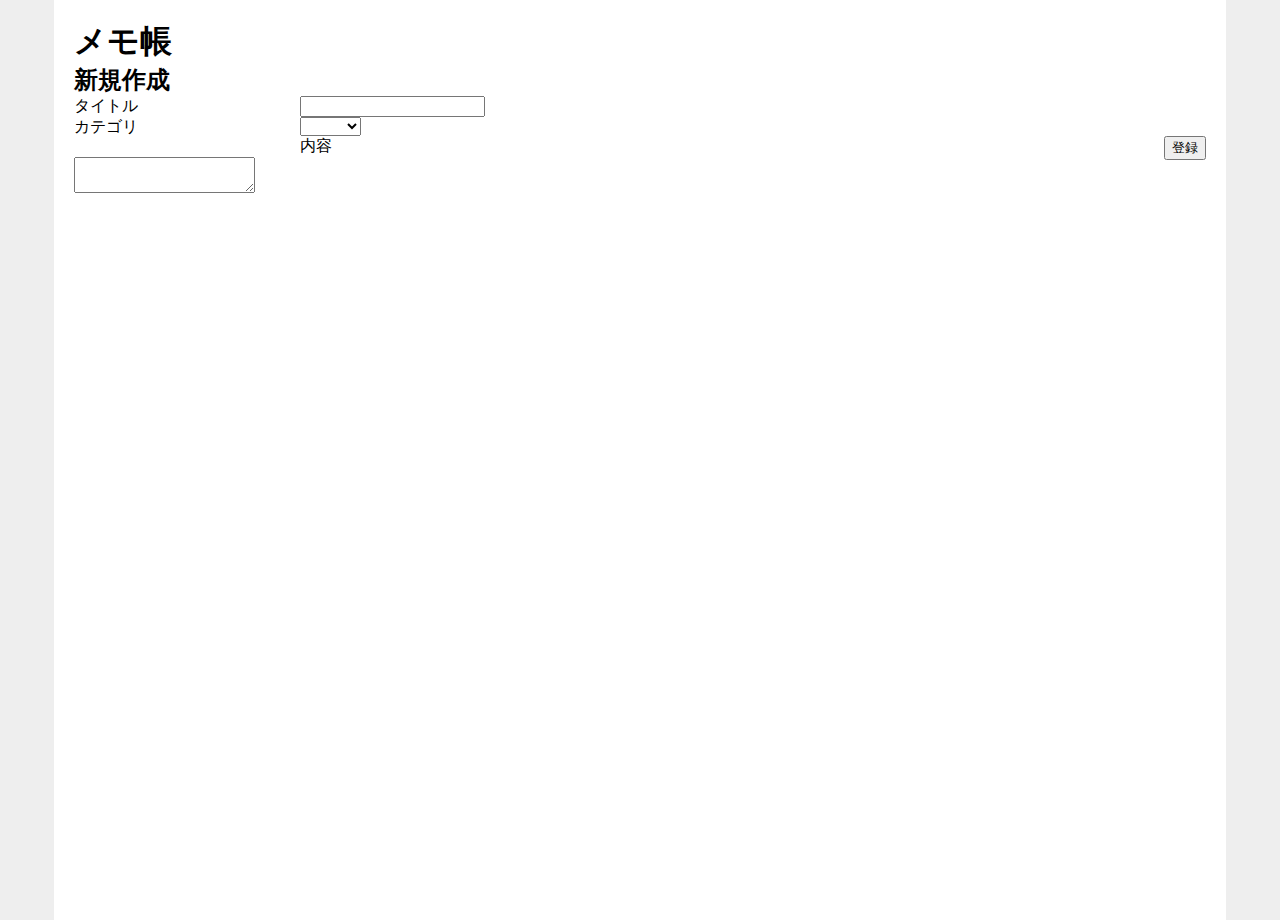
==== notepad/src/create.html @ fe3b6164 "in progress" ====
<!DOCTYPE html>
<html>
<head>
  <meta charset="utf-8">
  <link rel="stylesheet" href="base.css">
  <link rel="stylesheet" href="form.css">
</head>
<title>メモ帳</title>
<body>
<div id="wrapper">
<div id="container">

<h1>メモ帳</h1>

<h2>新規作成</h2>

<form action="./save.php" method="post">
<dl>
  <dt><label for="title">タイトル</label></dt>
  <dd><input type="text" id="title" name="title" /></dd>

  <dt><label for="category">カテゴリ</label></dt>
  <dd>
    <select id="category" name="category">
      <option value="TODO">TODO</option>
      <option value="NOTE">NOTE</option>
      <option value="" selected></option>
    </select>
  </dd>

  <dt><label for="content">内容</label></dt>
  <dd><textarea id="content" name="content"></textarea></dd>
</dl>
<div class="button">
  <input type="submit" value="登録" />
</div>
</form>

</div>
</div>
</body>
</html>
---- notepad/src/base.css ----
html, body, div, dl, dt, dd, h1, h2, form {
  margin: 0;
  padding: 0;
  float: none;
}

html, body {
  width: 100%;
  height: 100%;
  background-color: #eee;
}

#wrapper {
  width: 90%;
  height: 100%; 
  margin: 0 auto;
  padding: 10px;
  text-align: center;
  background-color: #fff;
}

#container {
  padding: 10px;
  text-align: left;
}
---- notepad/src/form.css ----
dt {
  width: 20%;
  float: left;
}

dd {
  width: 80%;
  float: left;
}

.button {
  text-align: right;
}
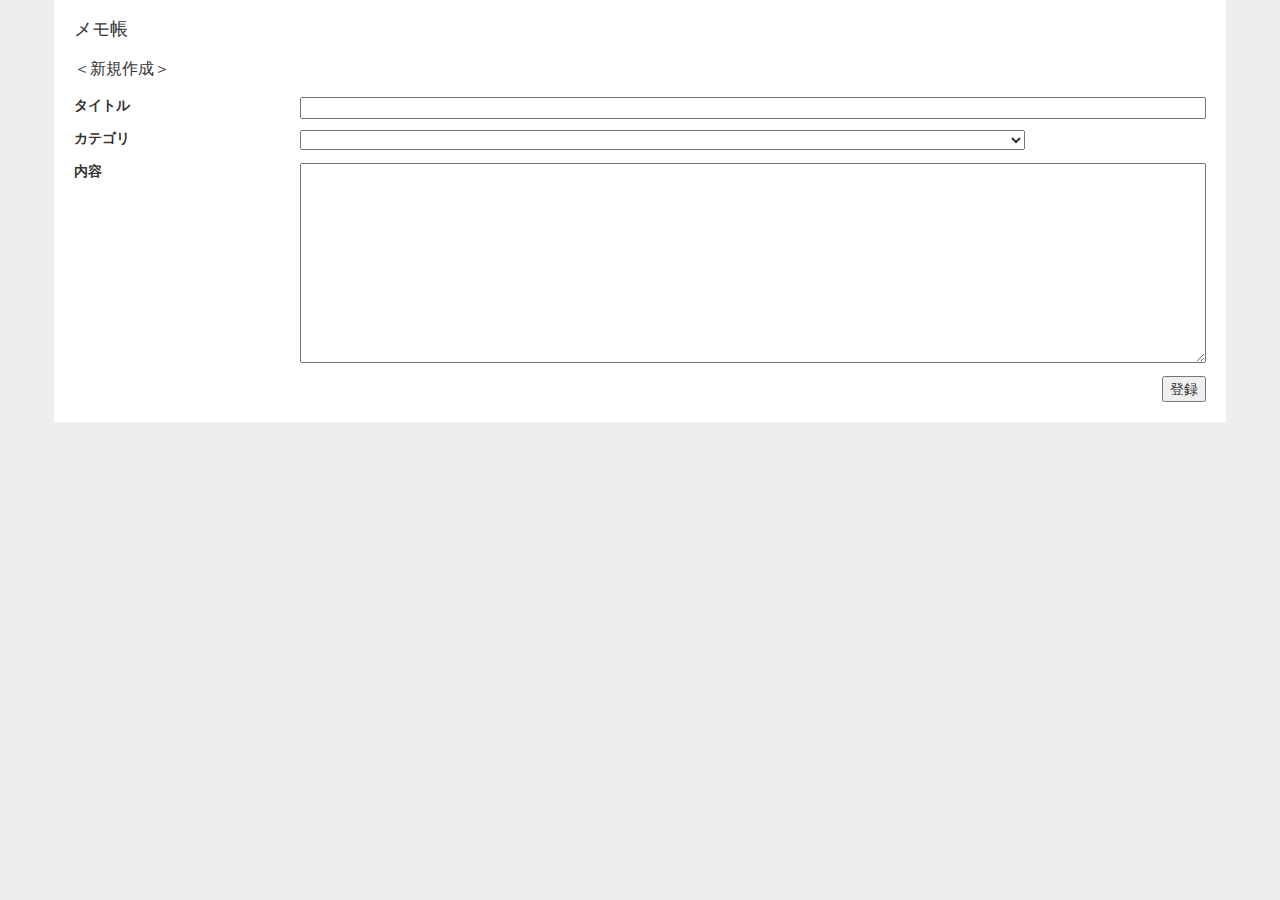
==== commit 5a887095: "in progress" ====
--- a/notepad/src/create.html
+++ b/notepad/src/create.html
@@ -2,8 +2,17 @@
 <html>
 <head>
   <meta charset="utf-8">
-  <link rel="stylesheet" href="base.css">
-  <link rel="stylesheet" href="form.css">
+  <script
+    src="https://code.jquery.com/jquery-3.5.1.slim.min.js"
+    integrity="sha256-4+XzXVhsDmqanXGHaHvgh1gMQKX40OUvDEBTu8JcmNs="
+    crossorigin="anonymous"></script>
+  <script
+    src="https://maxcdn.bootstrapcdn.com/bootstrap/3.3.7/js/bootstrap.min.js"
+    integrity="sha384-Tc5IQib027qvyjSMfHjOMaLkfuWVxZxUPnCJA7l2mCWNIpG9mGCD8wGNIcPD7Txa"
+    crossorigin="anonymous"></script>
+  <link rel="stylesheet" href="https://maxcdn.bootstrapcdn.com/bootstrap/3.3.7/css/bootstrap.min.css" integrity="sha384-BVYiiSIFeK1dGmJRAkycuHAHRg32OmUcww7on3RYdg4Va+PmSTsz/K68vbdEjh4u" crossorigin="anonymous">
+  <link rel="stylesheet" href="./css/base.css">
+  <link rel="stylesheet" href="./css/form.css">
 </head>
 <title>メモ帳</title>
 <body>
@@ -15,25 +24,33 @@
 <h2>新規作成</h2>
 
 <form action="./save.php" method="post">
-<dl>
-  <dt><label for="title">タイトル</label></dt>
-  <dd><input type="text" id="title" name="title" /></dd>
+  <div>
+    <dl>
+      <div>
+        <dt><div><label for="title">タイトル</label></div></dt>
+        <dd><div><input type="text" id="title" name="title" /></div></dd>
+      </div>
+      <div>
+        <dt><div><label for="category">カテゴリ</label></div></dt>
+        <dd>
+          <div>
+            <select id="category" name="category">
+              <option value="" selected></option>
+              <option value="TODO">TODO</option>
+              <option value="NOTE">NOTE</option>
+            </select>
+          </div>
+        </dd>
+      </div>
+    
+      <dt><div><label for="content">内容</label></div></dt>
+      <dd><div><textarea id="content" name="content"></textarea></div></dd>
+    </dl>
+  </div>
 
-  <dt><label for="category">カテゴリ</label></dt>
-  <dd>
-    <select id="category" name="category">
-      <option value="TODO">TODO</option>
-      <option value="NOTE">NOTE</option>
-      <option value="" selected></option>
-    </select>
-  </dd>
-
-  <dt><label for="content">内容</label></dt>
-  <dd><textarea id="content" name="content"></textarea></dd>
-</dl>
-<div class="button">
-  <input type="submit" value="登録" />
-</div>
+  <div class="button">
+    <input type="submit" value="登録" />
+  </div>
 </form>
 
 </div>
--- a/notepad/src/css/base.css
+++ b/notepad/src/css/base.css
@@ -0,0 +1,45 @@
+html, body, div, dl, dt, dd, h1, h2, form {
+  margin: 0;
+  padding: 0;
+  float: none;
+  box-sizing: content-box; /* disable bootstrap */
+}
+
+html, body {
+  width: 100%;
+  height: 100%;
+  background-color: #eee;
+}
+
+#wrapper {
+  width: 90%;
+  min-width: 1024px;
+  margin: 0 auto;
+  padding: 10px;
+  text-align: center;
+  background-color: #fff;
+  overflow: scroll;
+}
+
+#container {
+  padding: 10px;
+  text-align: left;
+}
+
+h1 {
+  margin-bottom: 20px;
+  font-size: large;
+}
+
+h2 {
+  margin-bottom: 20px;
+  font-size: medium;
+}
+
+h2:before {
+  content: '＜'
+}
+
+h2:after {
+  content: '＞'
+}--- a/notepad/src/css/form.css
+++ b/notepad/src/css/form.css
@@ -0,0 +1,34 @@
+form, dl, div {
+  overflow: auto;
+}
+
+dt {
+  width: 20%;
+  margin-bottom: 10px;
+  line-height: normal; /* disable bootstrap */
+  float: left;
+}
+
+dd {
+  width: 80%;
+  margin-bottom: 10px;
+  line-height: normal; /* disable bootstrap */
+  float: left;
+}
+
+dd input[type='text'] {
+  width: 100%;
+}
+
+dd select {
+  width: 80%;
+}
+
+dd textarea {
+  width: 100%;
+  min-height: 200px;
+}
+
+.button {
+  text-align: right;
+}
